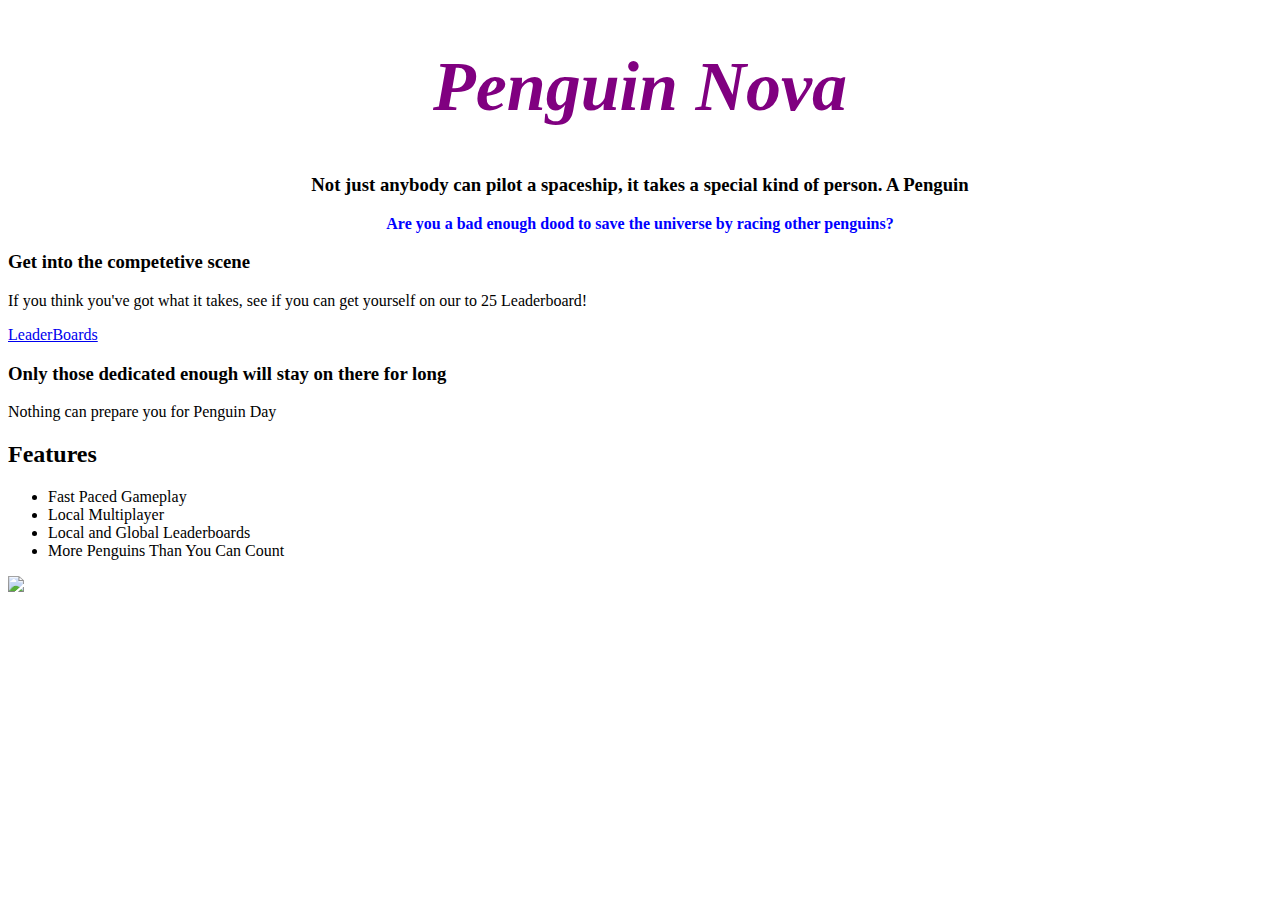
==== PenguinNova.html @ 0304732d "Added some style elements to homepage, committing for safety" ====
<!DOCTYPE html>
<html>
  <head>
    <title>
      <!--Tab Title-->
      Penguin Nova
    </title>
  </head>
  
  <body>
   <!--Top of webpage-->
    <h1 style="color:purple;font-size:70px;font-family:Impact;text-align:center">
      <strong>
        <em>
        Penguin Nova
        </em>
      </strong>
    </h1>
  
   <!--Begining of Paragraphs-->
    <h3 style="text-align:center">Not just anybody can pilot a spaceship, it takes a special kind of person. A Penguin</h3>
   
    <p style="color:blue;text-align:center">
      <strong>
        Are you a bad enough dood to save the universe by racing other penguins?
      </strong>
   </p>
   
    <h3>Get into the competetive scene</h3>
   <p>If you think you've got what it takes, see if you can get yourself on our to 25 Leaderboard!</p>
   
   <a href = "http://www.reddit.com/">LeaderBoards</a>
   
   <h3>Only those dedicated enough will stay on there for long</h3>
   <p>Nothing can prepare you for Penguin Day</p>
    
    <h2>Features</h2>
   <ul>
     
     <li>Fast Paced Gameplay</li>
     <li>Local Multiplayer</li>
     <li>Local and Global Leaderboards</li>
     <li>More Penguins Than You Can Count</li>
    </ul>
    
    <a href ="http://www.reddit.com/"> 
   <img src="http://i.imgur.com/Yo2Otuc.png"/>
  </a>
   
   
  </body>
</html>
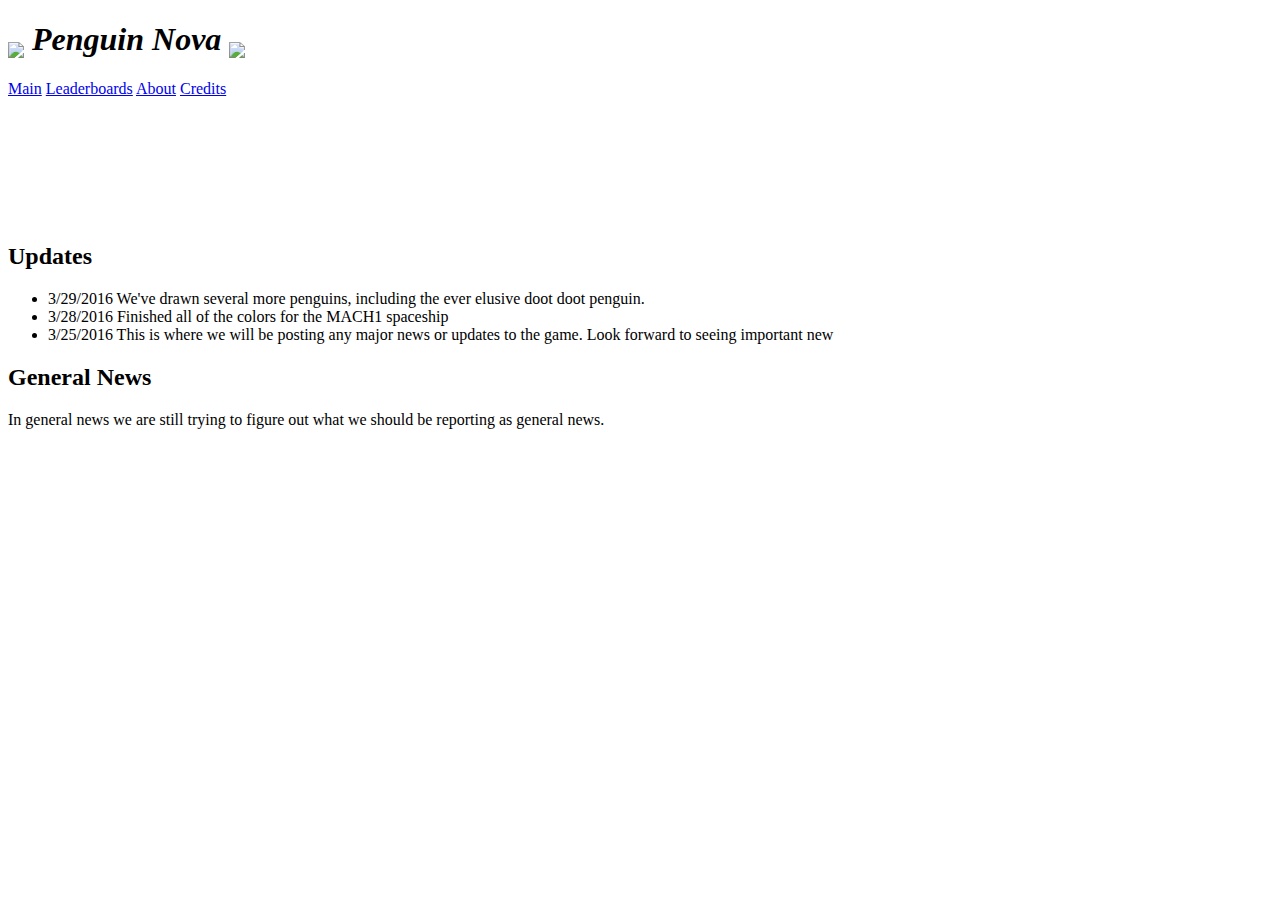
==== commit 2009edd9: "Aesthetic Changes" ====
--- a/PenguinNova.html
+++ b/PenguinNova.html
@@ -1,52 +1,62 @@
 <!DOCTYPE html>
 <html>
+  <div id ="top">
   <head>
     <title>
       <!--Tab Title-->
       Penguin Nova
+      
     </title>
+     
+    <h1 id="title">
+      <strong>
+        <em>
+          <img src ="http://i.imgur.com/OX6gl8y.png" style ="filter:FlipH"; height="100px"; align= "middle">
+        Penguin Nova
+          <img src ="http://i.imgur.com/OX6gl8y.png" style: height="100px"; align= "middle">
+        </em>
+      </strong>
+    </h1>
+    <div id="nav">
+      <a class ="tab" href = "http://www.reddit.com/">Main</a>
+      <a class ="tab" href = "http://www.reddit.com/">Leaderboards</a>
+      <a class ="tab" href = "http://www.reddit.com/">About</a>
+      <a class ="tab" href = "http://www.reddit.com/">Credits</a>
+    </div>
   </head>
+  </div>
   
   <body>
    <!--Top of webpage-->
-    <h1 style="color:purple;font-size:70px;font-family:Impact;text-align:center">
-      <strong>
-        <em>
-        Penguin Nova
-        </em>
-      </strong>
-    </h1>
+    
   
    <!--Begining of Paragraphs-->
-    <h3 style="text-align:center">Not just anybody can pilot a spaceship, it takes a special kind of person. A Penguin</h3>
-   
-    <p style="color:blue;text-align:center">
+    <div >
+      <h3 style="text-align:center; color:white">Not just anybody can pilot a spaceship, it takes a special kind of person.</h3>
+      <h2 style="text-align:center;color:white; font-family: Gothic">A Penguin</h2>
+      <p style="color:white;text-align:center;text-decoration:underline">
       <strong>
         Are you a bad enough dood to save the universe by racing other penguins?
       </strong>
    </p>
+    </div>
    
-    <h3>Get into the competetive scene</h3>
-   <p>If you think you've got what it takes, see if you can get yourself on our to 25 Leaderboard!</p>
-   
-   <a href = "http://www.reddit.com/">LeaderBoards</a>
-   
-   <h3>Only those dedicated enough will stay on there for long</h3>
-   <p>Nothing can prepare you for Penguin Day</p>
+    <div id="bulk">
     
-    <h2>Features</h2>
+      
+    <h2>Updates</h2>
    <ul>
      
-     <li>Fast Paced Gameplay</li>
-     <li>Local Multiplayer</li>
-     <li>Local and Global Leaderboards</li>
-     <li>More Penguins Than You Can Count</li>
-    </ul>
+     <li>3/29/2016 We've drawn several more penguins, including the ever elusive doot doot penguin.</li>
+     <li>3/28/2016 Finished all of the colors for the MACH1 spaceship
+     <li>3/25/2016 This is where we will be posting any major news or updates to the game. Look forward to seeing important new</li>
+     
+     
+   </ul>
     
-    <a href ="http://www.reddit.com/"> 
-   <img src="http://i.imgur.com/Yo2Otuc.png"/>
-  </a>
-   
-   
-  </body>
-</html>+    <h2>General News</h2>
+      <p>In general news we are still trying to figure out what we should be reporting as general news.</p>
+  
+    </div>
+     </body>
+</html>
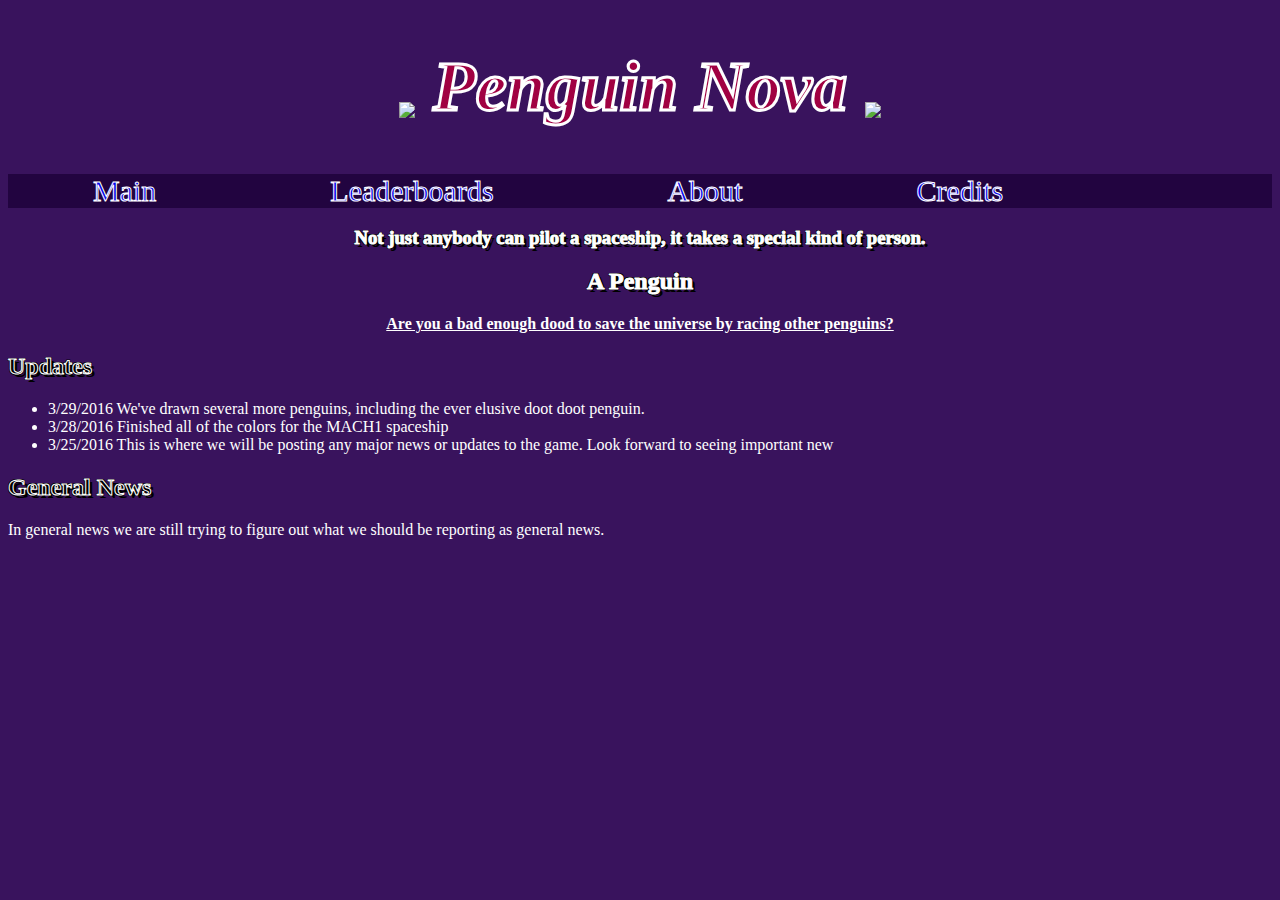
==== commit 6f00ba53: "Fixed Link" ====
--- a/PenguinNova.html
+++ b/PenguinNova.html
@@ -2,6 +2,7 @@
 <html>
   <div id ="top">
   <head>
+	<link rel="stylesheet" type="text/css" href="homestylesheet.css">
     <title>
       <!--Tab Title-->
       Penguin Nova
@@ -18,9 +19,9 @@
       </strong>
     </h1>
     <div id="nav">
-      <a class ="tab" href = "http://www.reddit.com/">Main</a>
-      <a class ="tab" href = "http://www.reddit.com/">Leaderboards</a>
-      <a class ="tab" href = "http://www.reddit.com/">About</a>
+      <a class ="tab" href = "PenguinNova.html">Main</a>
+      <a class ="tab" href = "PenguinNovaLeaderBoards.html">Leaderboards</a>
+      <a class ="tab" href = "PenguinNovaAbout.html">About</a>
       <a class ="tab" href = "http://www.reddit.com/">Credits</a>
     </div>
   </head>
--- a/homestylesheet.css
+++ b/homestylesheet.css
@@ -0,0 +1,73 @@
+#title{
+  -webkit-text-stroke: 3px white;
+  color:#A10142;
+  font-size:70px;
+  font-family:Impact;
+  text-align:center;
+  background-image:url("https://lh5.ggpht.com/w8vlt89U83TIzbDNDRdGBmFh3kS9wJthH3l8awOXRIx-CRSZ8aKtubFip8O7Mz7nABk=h900");
+}
+
+#tutorial{
+  background-color:#492B71;
+}
+table{
+    background-image:url("https://lh5.ggpht.com/w8vlt89U83TIzbDNDRdGBmFh3kS9wJthH3l8awOXRIx-CRSZ8aKtubFip8O7Mz7nABk=h900");
+  
+}
+#top{
+  
+  
+}
+
+h2{
+  -webkit-text-stroke: 1px white;
+  color:black;
+  font-family: Impact;
+  text-shadow:
+    3px 3px 0 #000,
+    -1px -1px 0 #000,
+    1px -1px 0 #000,
+    -1px 1px 0 #000,
+    1px 1px 0 #000;
+  
+}
+
+h3{
+  -webkit-text-stroke: 1px white;
+  color:black;
+  font-family: Impact;
+  text-shadow:
+    3px 3px 0 #000,
+    -1px -1px 0 #000,
+    1px -1px 0 #000,
+    -1px 1px 0 #000,
+    1px 1px 0 #000;
+  
+}
+#bulk{
+  
+   background-image:url("https://lh5.ggpht.com/w8vlt89U83TIzbDNDRdGBmFh3kS9wJthH3l8awOXRIx-CRSZ8aKtubFip8O7Mz7nABk=h900");
+  
+}
+body{
+  
+  
+  color:white;
+  background-color:#39135D;
+
+  
+}
+
+.tab{
+  background-color:;
+  -webkit-text-stroke: 1px white;
+  font-size: 30px;
+  margin:85px;
+  text-decoration: none;
+  
+}
+
+#nav{
+  background-color:#220440;
+  
+}
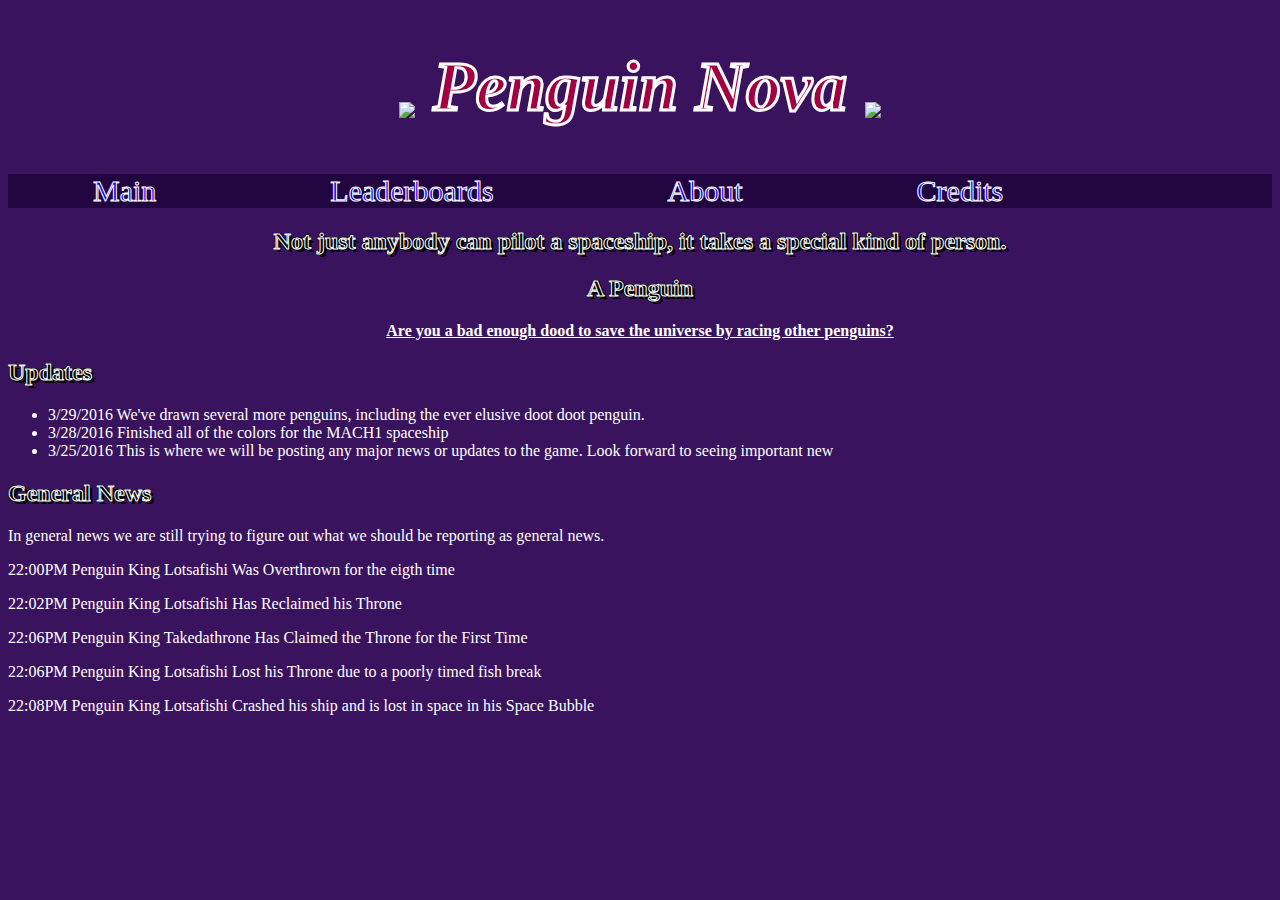
==== commit 405e5d5a: "Changed certain font to prevent blindness" ====
--- a/PenguinNova.html
+++ b/PenguinNova.html
@@ -18,23 +18,22 @@
         </em>
       </strong>
     </h1>
+  </head>
+  </div>
+  
+  <body>
+   <!--Top of webpage-->
     <div id="nav">
       <a class ="tab" href = "PenguinNova.html">Main</a>
       <a class ="tab" href = "PenguinNovaLeaderBoards.html">Leaderboards</a>
       <a class ="tab" href = "PenguinNovaAbout.html">About</a>
       <a class ="tab" href = "http://www.reddit.com/">Credits</a>
     </div>
-  </head>
-  </div>
-  
-  <body>
-   <!--Top of webpage-->
-    
   
    <!--Begining of Paragraphs-->
     <div >
-      <h3 style="text-align:center; color:white">Not just anybody can pilot a spaceship, it takes a special kind of person.</h3>
-      <h2 style="text-align:center;color:white; font-family: Gothic">A Penguin</h2>
+      <h2 style ="text-align:center"">Not just anybody can pilot a spaceship, it takes a special kind of person.</h3>
+      <h2 style ="text-align:center">A Penguin</h2>
       <p style="color:white;text-align:center;text-decoration:underline">
       <strong>
         Are you a bad enough dood to save the universe by racing other penguins?
@@ -57,7 +56,11 @@
     
     <h2>General News</h2>
       <p>In general news we are still trying to figure out what we should be reporting as general news.</p>
-  
+      <p>22:00PM Penguin King Lotsafishi Was Overthrown for the eigth time</p>
+      <p>22:02PM Penguin King Lotsafishi Has Reclaimed his Throne</p>
+      <p>22:06PM Penguin King Takedathrone Has Claimed the Throne for the First Time</p>
+      <p>22:06PM Penguin King Lotsafishi Lost his Throne due to a poorly timed fish break</p>
+      <p>22:08PM Penguin King Lotsafishi Crashed his ship and is lost in space in his Space Bubble</p>
     </div>
      </body>
 </html>
